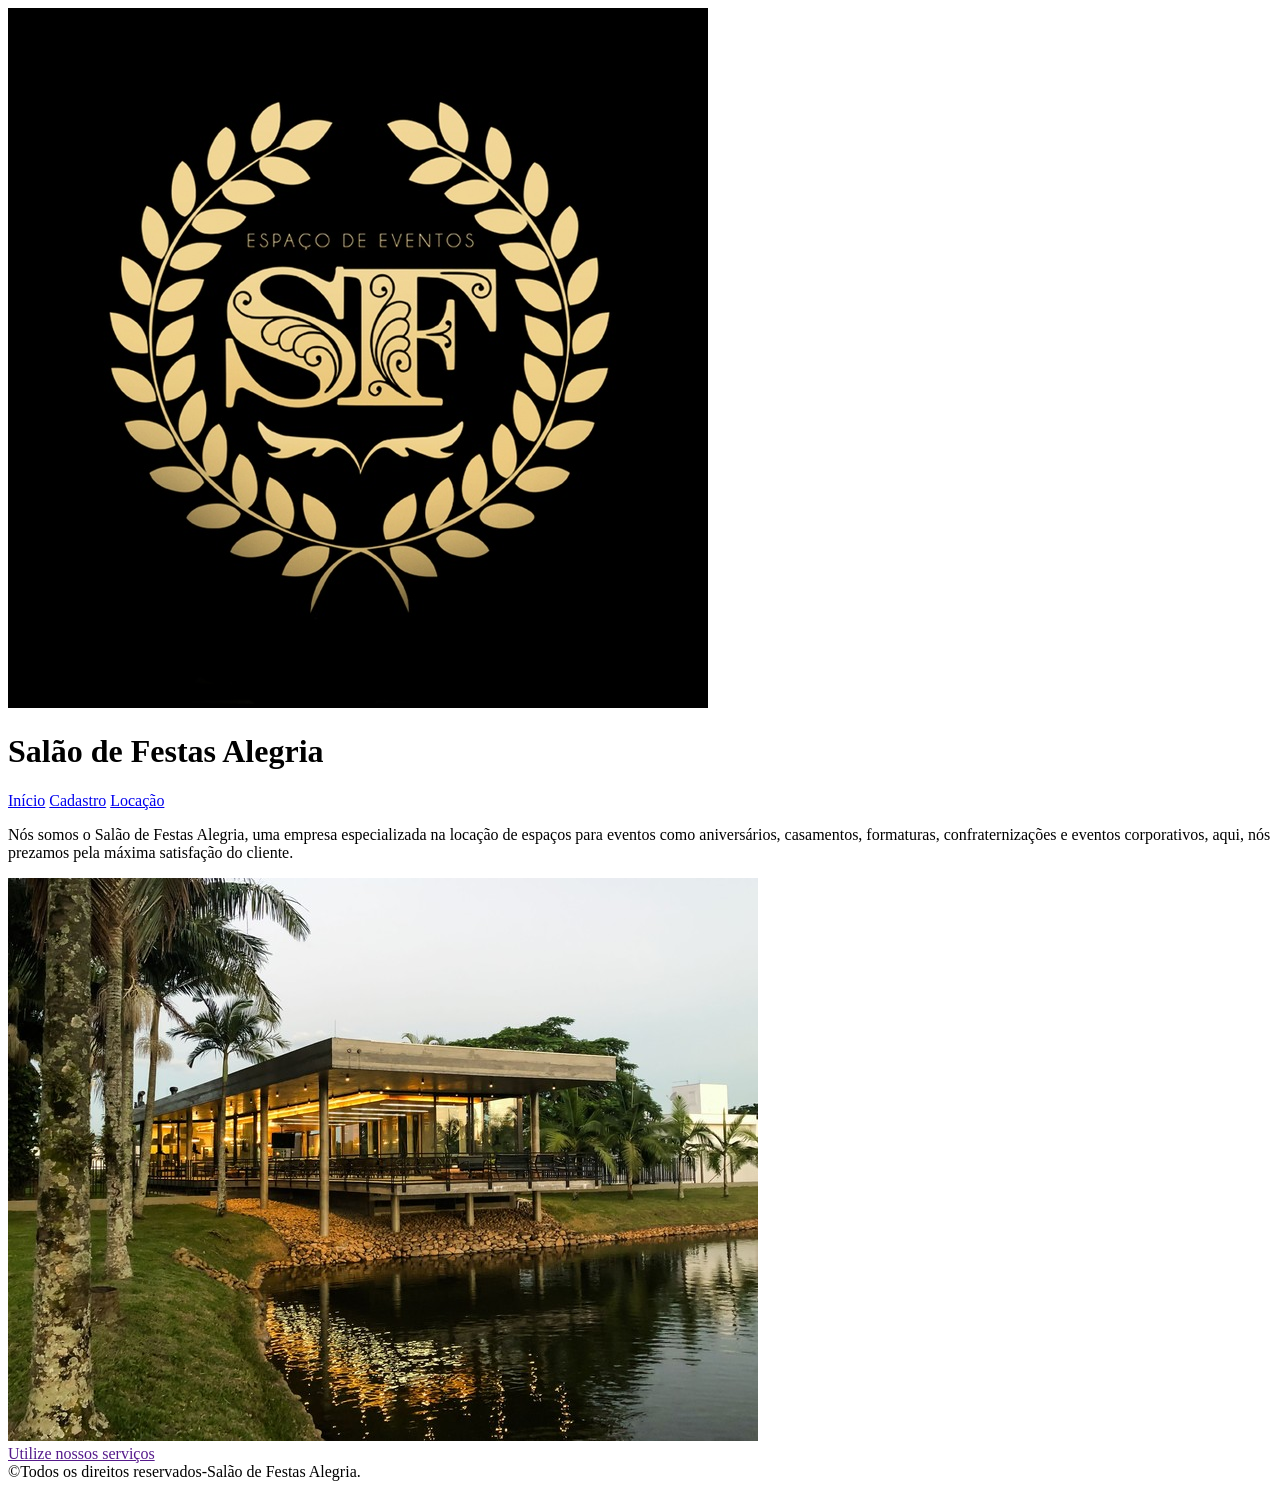
==== index.html @ 59bdd7e8 "Update and rename home.html to index.html" ====
<!DOCTYPE html>
<html lang="pt-br">
<head>
    <meta charset="UTF-8">
    <meta name="viewport" content="width=device-width, initial-scale=1.0">
    <link rel="stylesheet" href="style.css">
    <title>Tela Inicial</title>
</head>
<body>
    <header>
        <div id="logo">
            <img src="94a94ceadff72934ce70fba85a42ce9d.jpg" alt="logo">
            <h1>Salão de Festas Alegria</h1>
        </div>
        <div id="links">
            <a href="home.html">Início</a>
            <a href="formulario.html">Cadastro</a>
            <a href="login.html">Locação</a>
        </div>
    </header>

    <div class="geral1">
        <div id="texto1">
            <p>Nós somos o Salão de Festas Alegria, uma empresa especializada na locação de espaços para eventos como aniversários, casamentos, formaturas, confraternizações e eventos corporativos, aqui, nós prezamos pela máxima satisfação do cliente.</p>
        </div>
        <div id="imagem1">
            <img src="IMG_1049.jpg" alt="estabelecimento">
        </div>
    </div>

    <a href="">Utilize nossos serviços</a>

    <footer>
        &copy;Todos os direitos reservados-Salão de Festas Alegria.
    </footer>
</body>
</html>
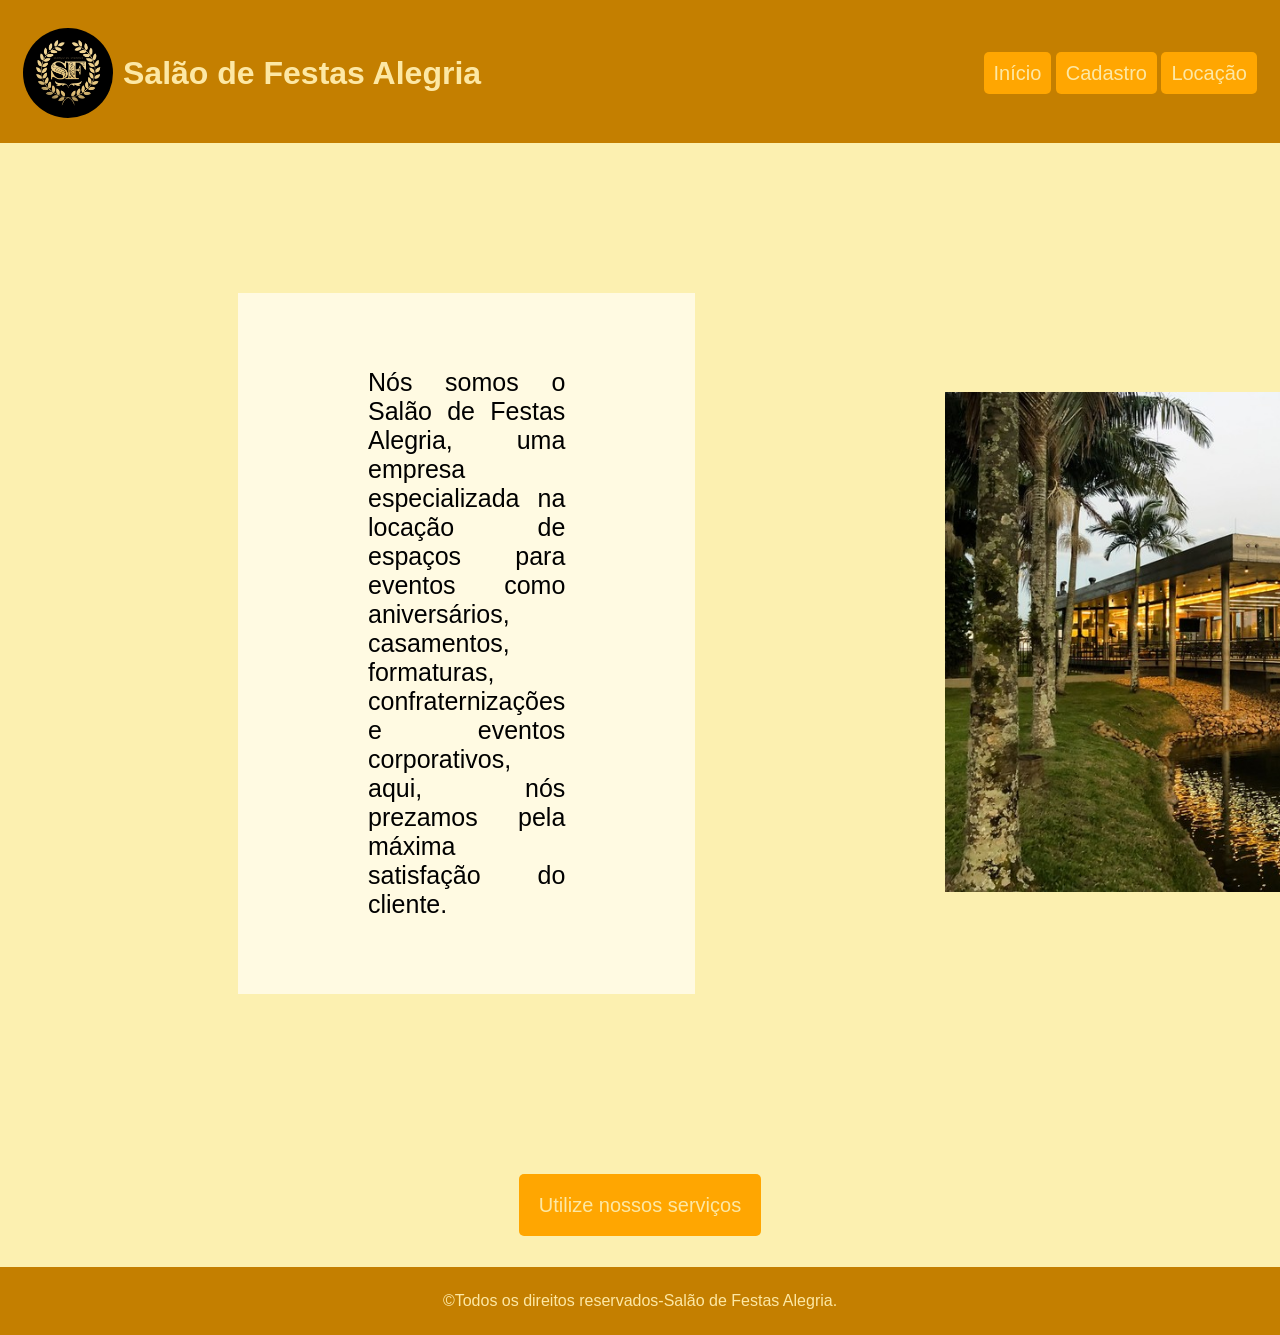
==== commit 357d8c9e: "Add files via upload" ====
--- a/index.html
+++ b/index.html
@@ -28,10 +28,10 @@
         </div>
     </div>
 
-    <a href="">Utilize nossos serviços</a>
+    <div id="link2"><a href="formulario.html">Utilize nossos serviços</a></div>
 
     <footer>
         &copy;Todos os direitos reservados-Salão de Festas Alegria.
     </footer>
 </body>
-</html>
+</html>
--- a/style.css
+++ b/style.css
@@ -0,0 +1,153 @@
+body{
+   font-family: Arial;
+   background-color: rgb(252, 240, 176);
+   text-align: center;
+   padding: 30px;
+   color: rgb(0, 0, 0);
+}
+
+header{
+    display: flex;
+    align-items: center;
+    justify-content: space-between;
+    background-color: rgb(196, 127, 0);
+    color: rgb(253, 232, 164);
+    padding: 25px;
+    padding-top: 40px;
+    margin-top: -50px;
+    margin-left: -40px;
+    margin-right: -40px;
+}
+
+header img{
+    height: 90px;
+    width: 90px;
+    border-radius: 80px;
+}
+
+header a{
+    color: rgb(253, 232, 164);
+    text-decoration: none;
+    background-color: rgb(255, 166, 1);
+    padding: 10px;
+    border-radius: 5px;
+}
+
+header a:hover{
+    font-size: larger;
+    background-color: rgb(112, 73, 0);
+    transition: 0.3s;
+}
+
+#logo{
+    display: flex;
+    justify-content: center;
+    align-items: center;
+    gap: 10px;
+}
+
+.geral1{
+    display: flex;
+    align-items: center;
+    gap: 50px;
+    margin-top: -50px;
+}
+
+#texto1{
+    font-size: 25px;
+    display: flex;
+    text-align: justify;
+    margin: 200px;
+    background-color: rgb(255, 250, 226);
+    padding: 50px 130px 50px 130px;
+}
+
+#imagem1 img{
+    height: 500px;
+}
+
+h1, h2{
+    margin-bottom: 20px;
+}
+
+.menu a{
+    display: block;
+    margin: 10px auto;
+    padding: 12px;
+    width: 220px;
+    background: #00c6ff;
+    color: white;
+    text-decoration: none;
+    border-radius: 8px;
+}
+
+.menu a:hover{
+    background: #0072ff;
+}
+
+form{
+    background: white;
+    color: black;
+    width: 300px;
+    margin: auto;
+    padding: 20px;
+    border-radius: 10px;
+}
+
+label{
+    display: block;
+    text-align: left;
+    margin-top: 5px;
+    font-weight: bold;
+    color: 555;
+}
+
+input{
+    width: 95%;
+    padding: 10px;
+    margin-top: 5px;
+    border: 1px solid #ccc;
+    border-radius: 6px;
+
+}
+
+button{
+    margin-top: 15px;
+    padding: 10px;
+    width: 100%;
+    background: #00c6ff;
+    color: white;
+    border: none;
+    border-radius: 5px;  
+}
+
+footer{
+    display: flex;
+    align-items: center;
+    justify-content: center;
+    background-color: rgb(196, 127, 0);
+    color: rgb(253, 232, 164);
+    padding: 25px;
+    margin-bottom: -50px;
+    margin-left: -40px;
+    margin-right: -40px;
+}
+
+a{
+    font-size: 20px;
+    color: rgb(253, 232, 164);
+    text-decoration: none;
+    background-color: rgb(255, 166, 1);
+    padding: 20px;
+    border-radius: 5px;
+}
+
+a:hover{
+    font-size: 22px;
+    background-color: rgb(112, 73, 0);
+    transition: 0.3s;
+}
+
+#link2{
+    margin-bottom: 50px;
+}
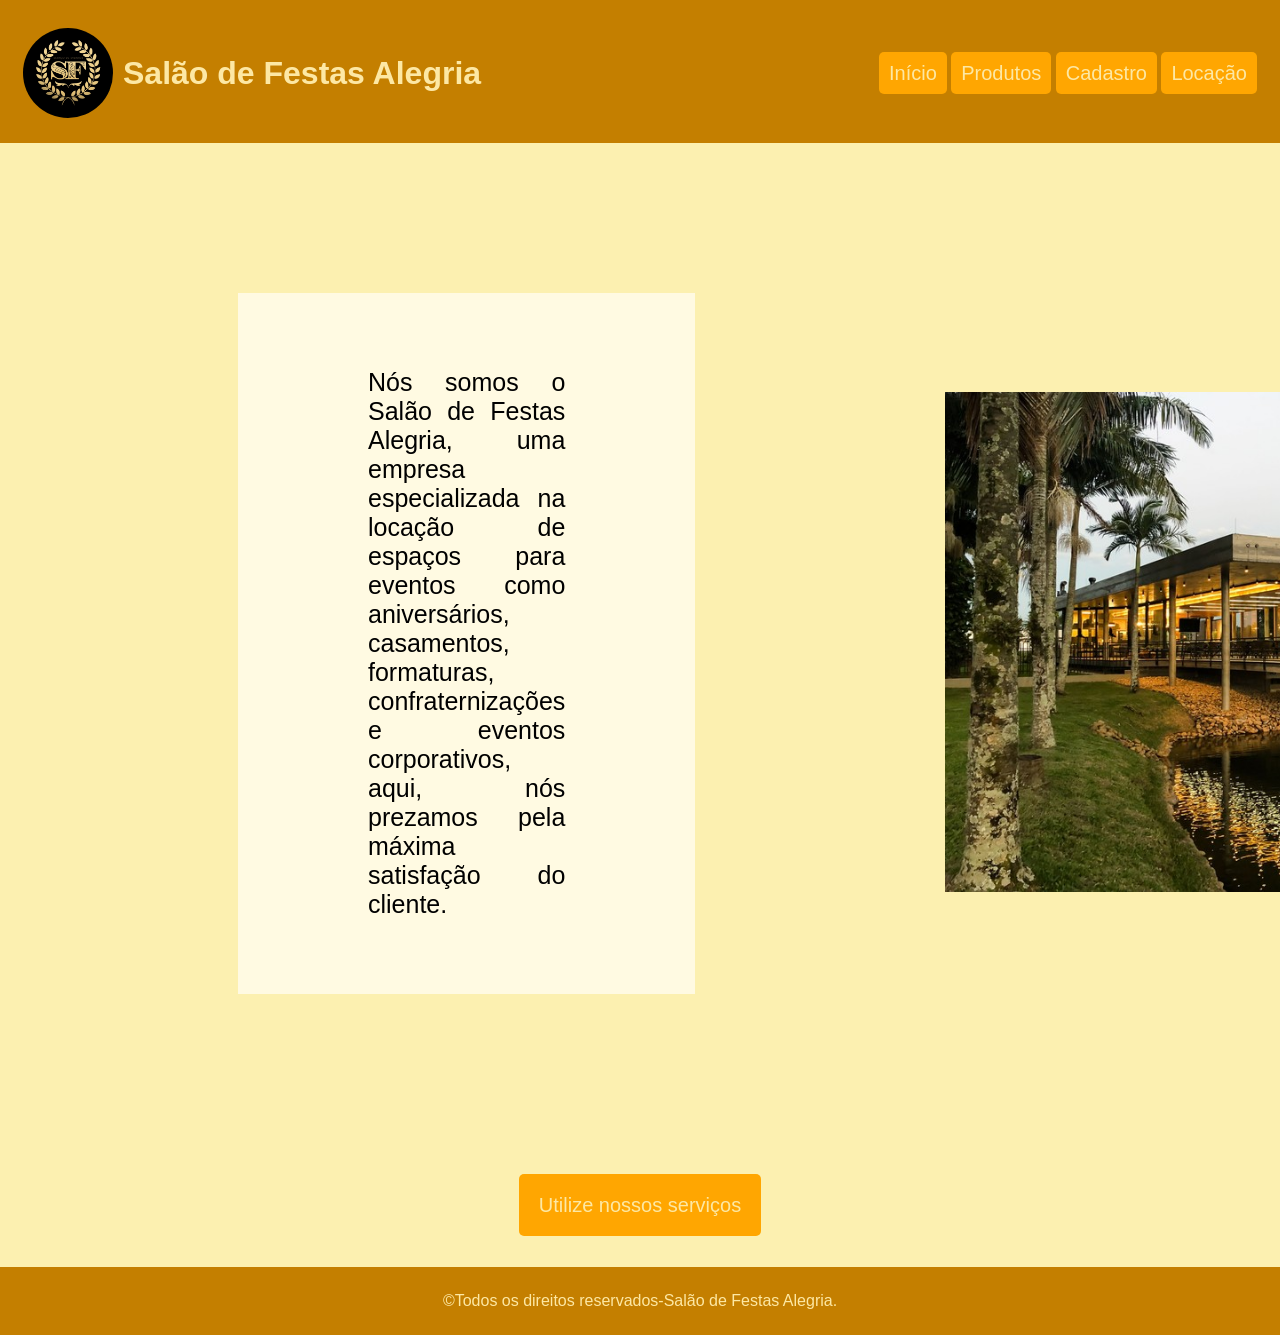
==== commit e3ff8b60: "último commit (sem login)" ====
--- a/index.html
+++ b/index.html
@@ -13,7 +13,8 @@
             <h1>Salão de Festas Alegria</h1>
         </div>
         <div id="links">
-            <a href="home.html">Início</a>
+            <a href="index.html">Início</a>
+            <a href="produtos.html">Produtos</a>
             <a href="formulario.html">Cadastro</a>
             <a href="login.html">Locação</a>
         </div>
